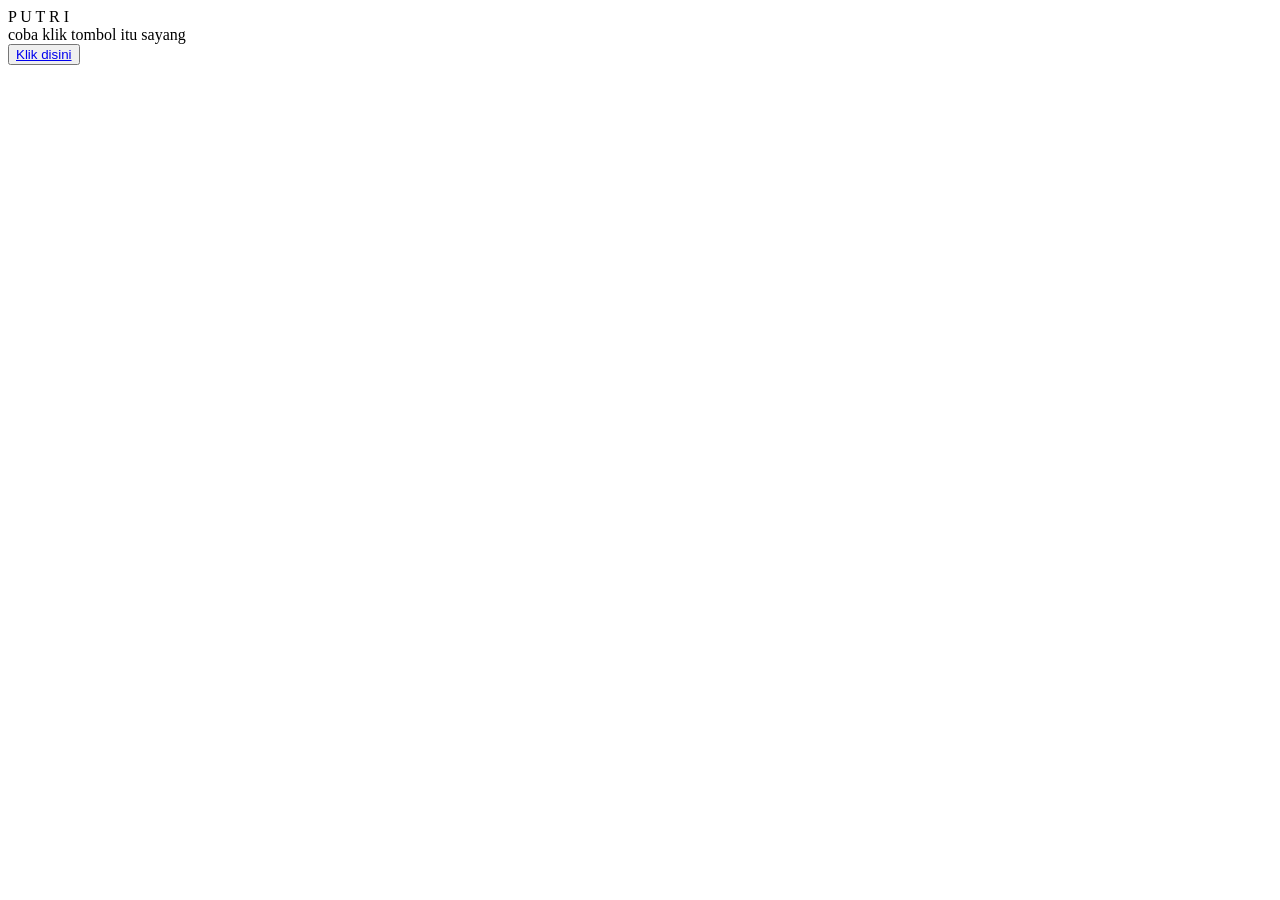
==== index.html @ 8669a602 "Rename gift for u.html to index.html" ====
<!DOCTYPE html>
<html lang="en">
<head>
    <meta charset="UTF-8">
    <meta http-equiv="X-UA-Compatible" content="IE=edge">
    <meta name="viewport" content="width=device-width, initial-scale=1.0">
    <link rel="stylesheet" href="css/style.css">
    <link rel="icon" href="img/flowers.png" type="image/x-icon">
    <title>Flowers</title>
</head>
<body>
    <div class="greetings">
    <!-- silahkan menambah kata sesuai keinginan dengan <span>text...</span -->
        <span>P</span>
        <span>U</span>
        <span>T</span>
        <span>R</span>
        <span>I</span>
        
    </div>
    <div class="description">
        <span>coba klik tombol itu sayang</span>
    </div>
    <div class="button">
        <button>
            <a href="flower.html">Klik disini</a>
        </button>
        
    </div>
</body>
</html>
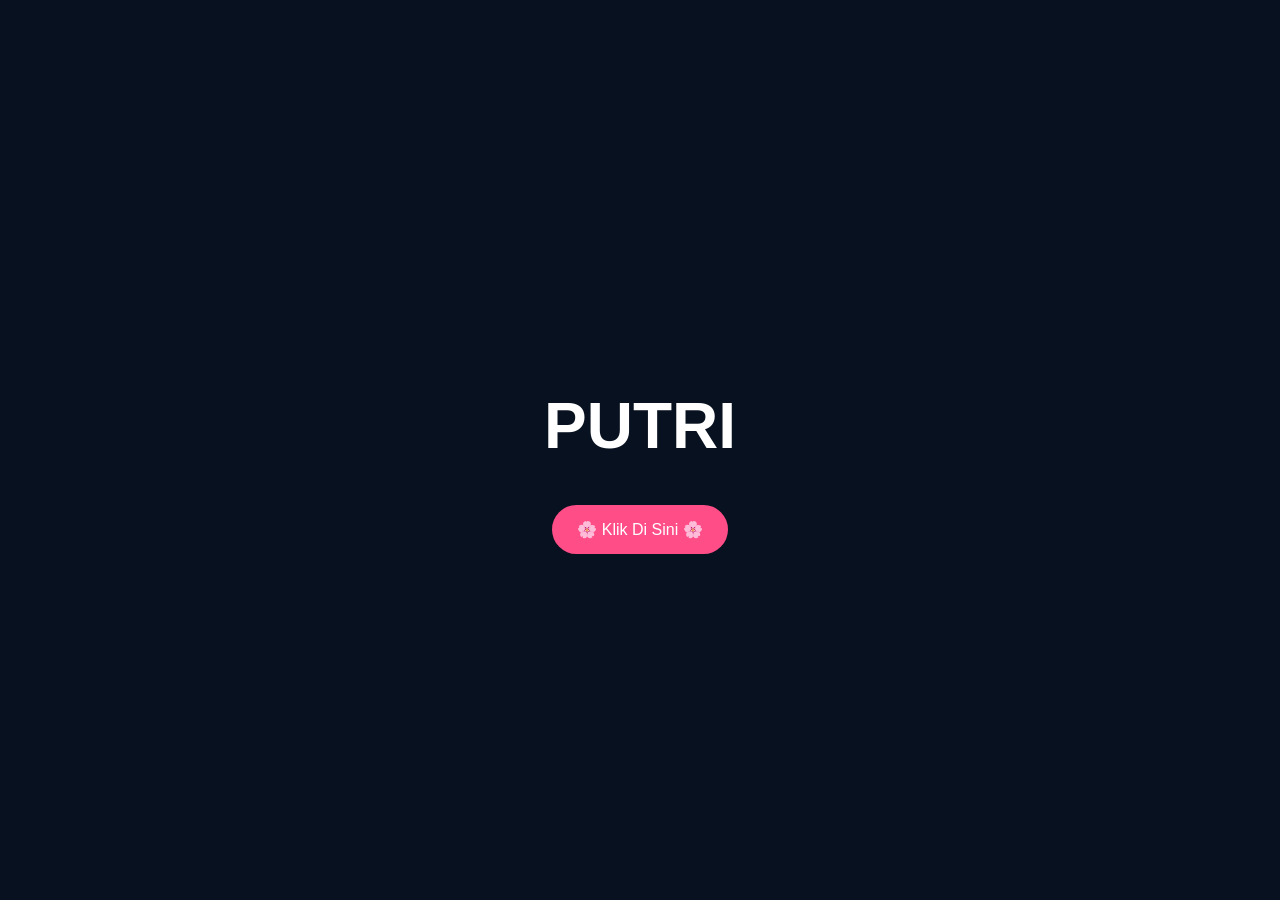
==== commit 29c82cf7: "Add files via upload" ====
--- a/index.html
+++ b/index.html
@@ -1,31 +1 @@
-<!DOCTYPE html>
-<html lang="en">
-<head>
-    <meta charset="UTF-8">
-    <meta http-equiv="X-UA-Compatible" content="IE=edge">
-    <meta name="viewport" content="width=device-width, initial-scale=1.0">
-    <link rel="stylesheet" href="css/style.css">
-    <link rel="icon" href="img/flowers.png" type="image/x-icon">
-    <title>Flowers</title>
-</head>
-<body>
-    <div class="greetings">
-    <!-- silahkan menambah kata sesuai keinginan dengan <span>text...</span -->
-        <span>P</span>
-        <span>U</span>
-        <span>T</span>
-        <span>R</span>
-        <span>I</span>
-        
-    </div>
-    <div class="description">
-        <span>coba klik tombol itu sayang</span>
-    </div>
-    <div class="button">
-        <button>
-            <a href="flower.html">Klik disini</a>
-        </button>
-        
-    </div>
-</body>
-</html>
+<!DOCTYPE html><html><head><meta charset="UTF-8"><meta name="viewport" content="width=device-width,initial-scale=1"><link rel="stylesheet" href="style.css"><title>Gift Sultan</title></head><body><div class="center"><h1>PUTRI</h1><a class="btn" href="flower.html">🌸 Klik Di Sini 🌸</a></div></body></html>
--- a/style.css
+++ b/style.css
@@ -0,0 +1 @@
+body{margin:0;background:#08111f;color:#fff;font-family:Arial;overflow:hidden}.center{display:flex;min-height:100vh;flex-direction:column;justify-content:center;align-items:center}h1{font-size:4em}.btn{padding:15px 25px;background:#ff4d88;color:#fff;text-decoration:none;border-radius:30px}canvas{position:fixed;inset:0;z-index:-1}
